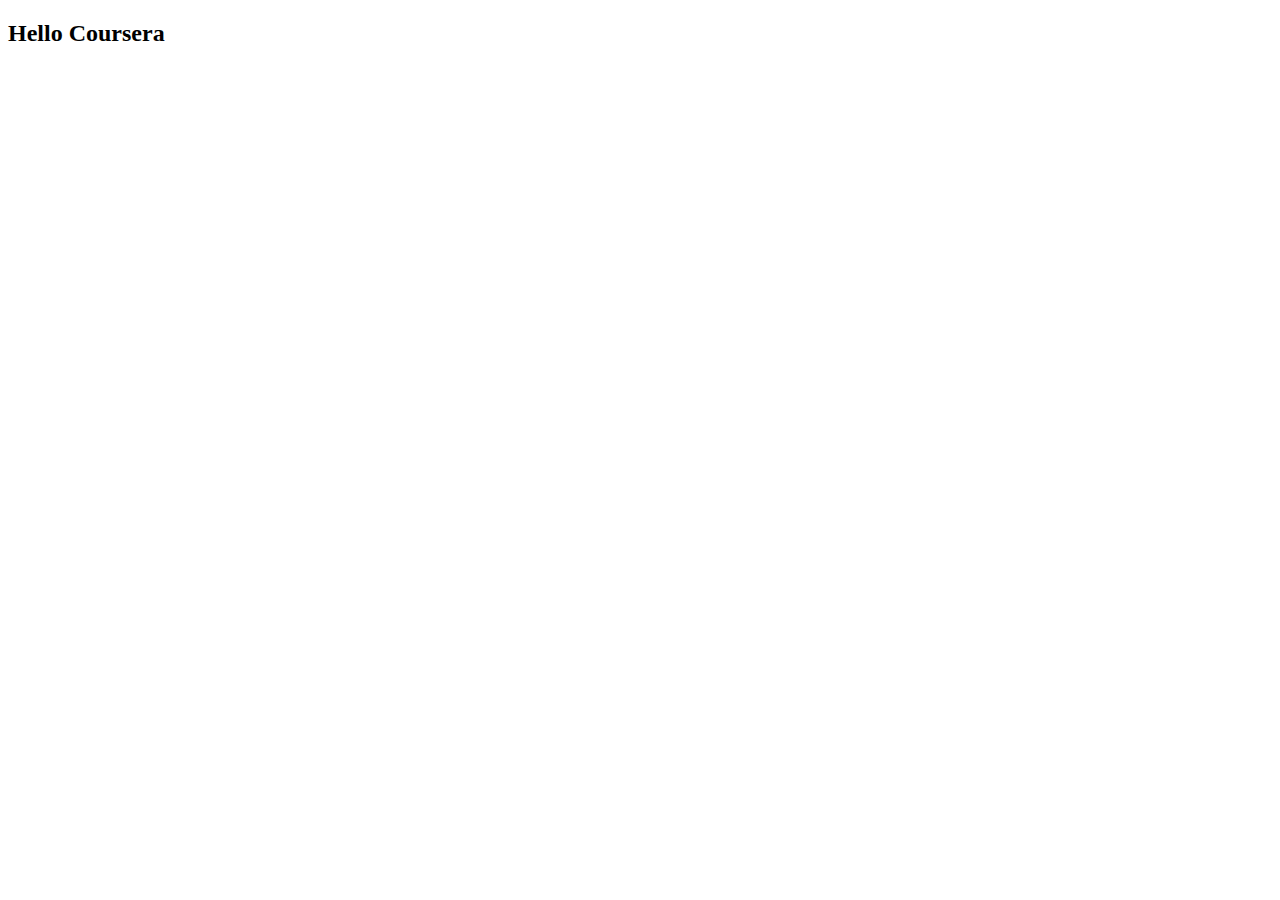
==== codes/index.html @ 5ccc8a6b "My First Page." ====
<!DOCTYPE html>
<html lang="en">

<head>
    <meta charset="UTF-8">
    <meta http-equiv="X-UA-Compatible" content="IE=edge">
    <meta name="viewport" content="width=device-width, initial-scale=1.0">
    <title>Hello Coursera</title>
</head>

<body>
    <h2>Hello Coursera</h2>
</body>

</html>
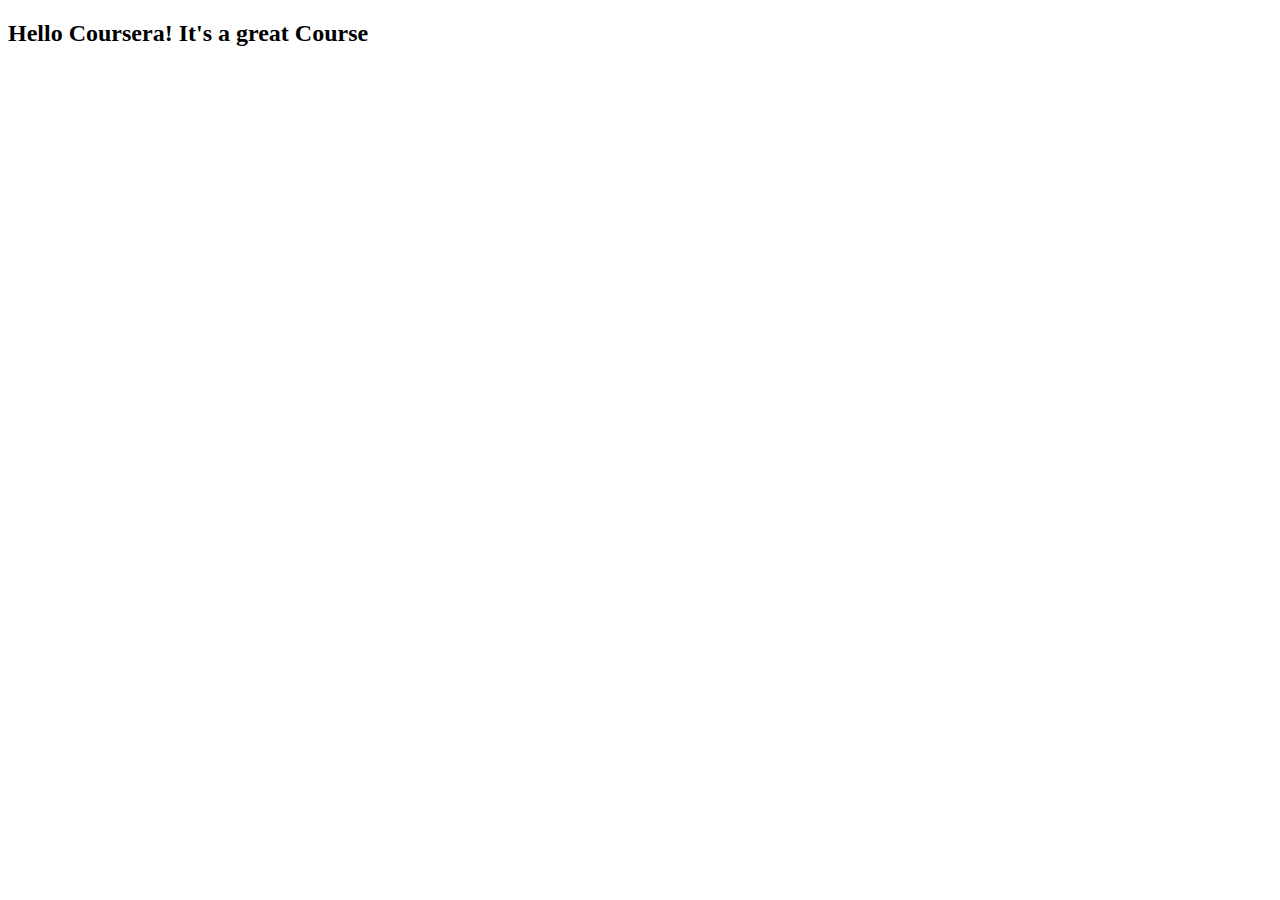
==== commit b0ca2798: "Small change to our page content." ====
--- a/codes/index.html
+++ b/codes/index.html
@@ -9,7 +9,7 @@
 </head>
 
 <body>
-    <h2>Hello Coursera</h2>
+    <h2>Hello Coursera! It's a great Course</h2>
 </body>
 
 </html>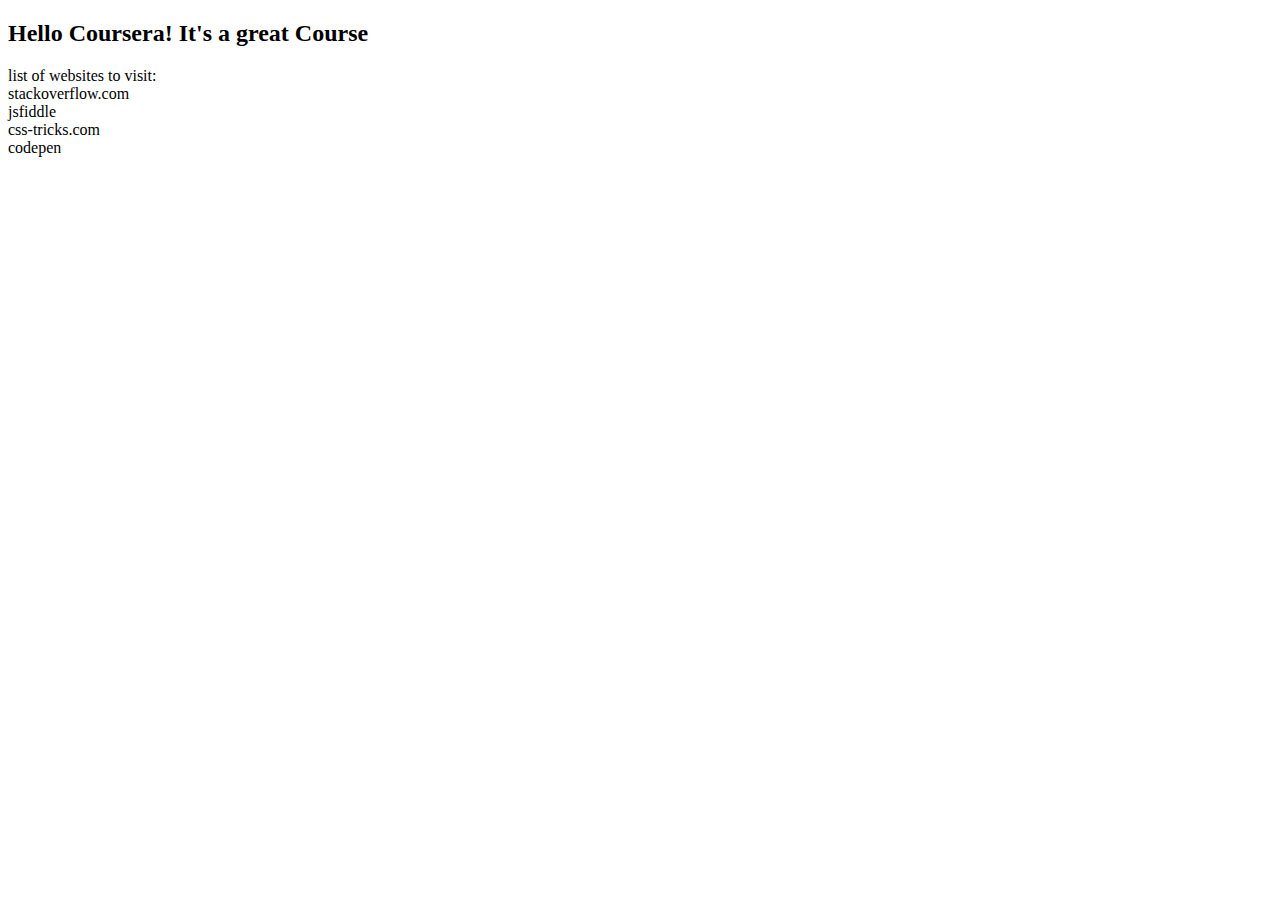
==== commit 5239a10b: "Another modification to the page." ====
--- a/codes/index.html
+++ b/codes/index.html
@@ -10,6 +10,13 @@
 
 <body>
     <h2>Hello Coursera! It's a great Course</h2>
+    <p>
+        list of websites to visit:
+        <br> stackoverflow.com
+        <br> jsfiddle
+        <br> css-tricks.com
+        <br> codepen
+    </p>
 </body>
 
 </html>